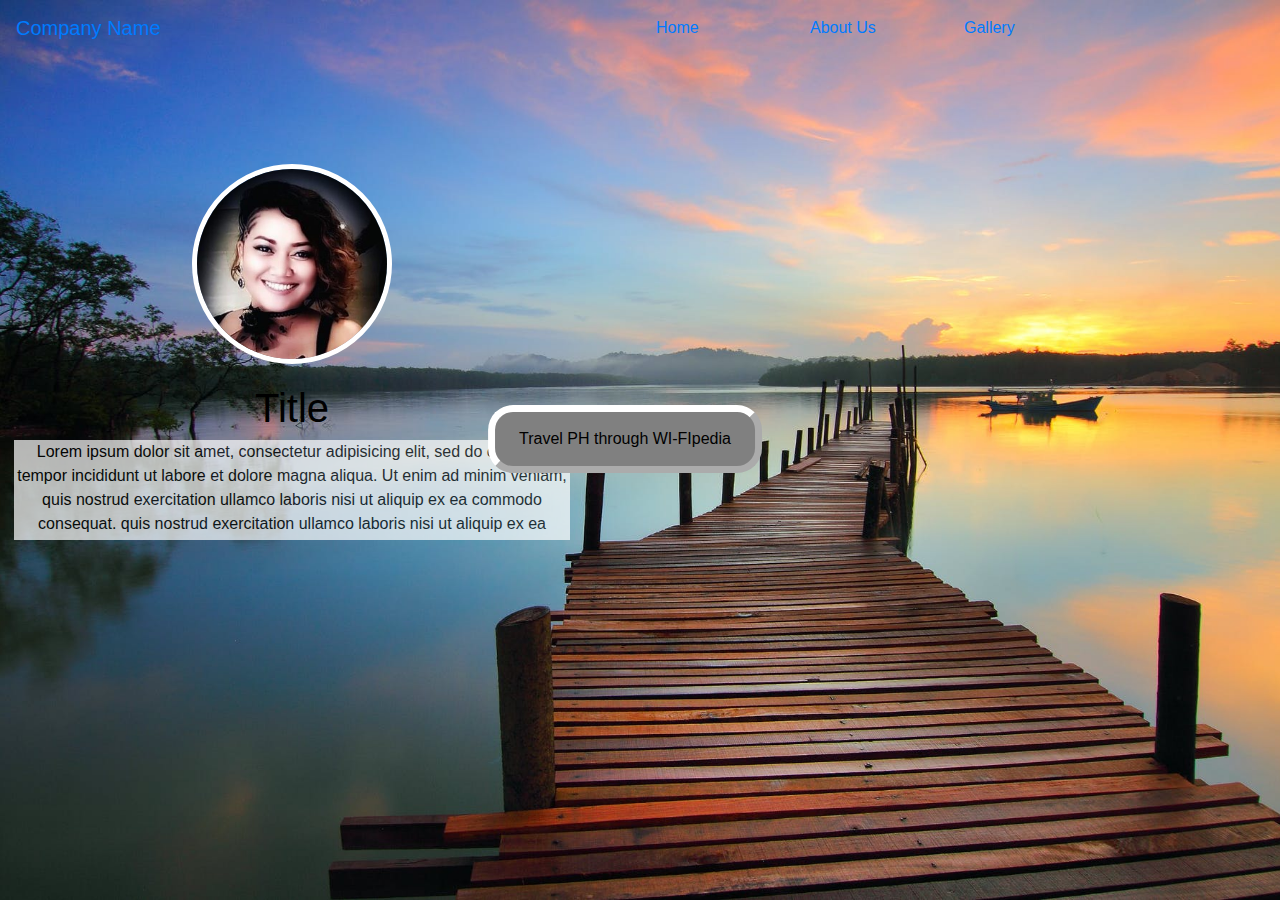
==== index.html @ b197b053 "capstone landing page" ====
<!DOCTYPE html>
<html lang="en">
<head>
	 <!-- updated required  meta tags -->
	<meta charset="utf-8">
	<meta name="viewport" content="width=device-width, initial-scale=1.0, maximun-scale= 1.0, shrink-to-fit=no">
	<meta http-equiv="X-UA-Compatible" contenteditable="IE=Edge">

	<title>Bootstrap Lecture</title>

	<!-- bootstrap css -->
	<link rel="stylesheet" type="text/css" href="assets/css/bootstrap.min.css">

	<!-- external css -->
<link rel="stylesheet" type="text/css" href="assets/css/style.css">

	<!-- google font -->

	<!-- fontawesome -->

</head>
<body>
	<div class="background">
		<nav class="navbar navbar-expand-lg navbar-alert bg-alert">
			<a class="navbar-brand" href="#">Company Name</a>			
			
			<button class="navbar-toggler" type="button" data-toggle="collapse" data-target="#navbarNav">
				<span class="navbar-toggler-icon"></span>
			</button>

			<div class="collapse navbar-collapse" id="navbarNav">
				<ul class="navbar-nav ml-auto">
					<li class="nav-item">
						<a class="nav-link" href="#">Home</a>				
					</li>
					<li class="nav-item">
						<a class="nav-link" href="#">About Us</a>			
					</li>
					<li class="nav-item">
						<a class="nav-link" href="#">Gallery</a>			
					</li>
					<li class="nav-item dropdown">
						<!-- <button class="btn btn-outline-dark">Click here</button>
 -->
						<div class="dropdown-menu">
							<a class="class=dropdown-menu" href="#"> Username</a>
							<a class="class=dropdown-menu" href="#"> Email</a>
							<a class="class=dropdown-menu" href="#"> Password</a>
						</div>				
					</li>
				</ul>
			</div> <!-- end collapse menu -->
		</nav> <!-- end nav -->


<div class="container-fluid px-1">
	<div class="row">
	  	<button class="btn">Travel PH through WI-FIpedia</button>
		<div class="box col-lg-6 col-md-12 col-sm-12" id="box1">

			<div class="row">
				<div class="text-center col-12">
					<img class="img-fluid" src="assets/images/me.jpg" id="me">
				</div>

				<div class="col-12">
					<h1>Title</h1>
					<p class="photo-text">Lorem ipsum dolor sit amet, consectetur adipisicing elit, sed do eiusmod
					tempor incididunt ut labore et dolore magna aliqua. Ut enim ad minim veniam,
					quis nostrud exercitation ullamco laboris nisi ut aliquip ex ea commodo
					consequat. quis nostrud exercitation ullamco laboris nisi ut aliquip ex ea commodo
					consequat.
					Lorem ipsum dolor sit amet, consectetur adipisicing elit, sed do eiusmod
					tempor incididunt ut labore et dolore magna aliqua. Ut enim ad minim veniam,
					quis nostrud exercitation ullamco laboris nisi ut aliquip ex ea commodo
					consequat. Duis aute irure dolor in reprehenderit in voluptate velit esse
					cillum dolore eu fugiat nulla pariatur. Excepteur sint occaecat cupidatat non
					proident, sunt in culpa qui officia deserunt mollit anim id est laborum.</p>
				</div>
			</div>
		</div>
		
		<div class="box col-lg-6 col-md-12 col-sm-12">
			<div class="img-fluid"	id="box2">
			</div>		
		</div>

	</div>
</div> <!-- end of top container -->
</div> <!-- end of first background -->



<div class="backgorund2">
	
</div>





</body>
	<!-- jquery first, then popper.js, then bootstrap -->
	<script src="https://code.jquery.com/jquery-3.3.1.slim.min.js" integrity="sha384-q8i/X+965DzO0rT7abK41JStQIAqVgRVzpbzo5smXKp4YfRvH+8abtTE1Pi6jizo" crossorigin="anonymous"></script>
	<script src="https://cdnjs.cloudflare.com/ajax/libs/popper.js/1.14.3/umd/popper.min.js" integrity="sha384-ZMP7rVo3mIykV+2+9J3UJ46jBk0WLaUAdn689aCwoqbBJiSnjAK/l8WvCWPIPm49" crossorigin="anonymous"></script>
	<script src="https://stackpath.bootstrapcdn.com/bootstrap/4.1.1/js/bootstrap.min.js" integrity="sha384-smHYKdLADwkXOn1EmN1qk/HfnUcbVRZyYmZ4qpPea6sjB/pTJ0euyQp0Mk8ck+5T" crossorigin="anonymous"></script>


	<!-- external bootstrap js -->
	<script src="assets/js/bootstrap.min.js"></script>
</html>
---- assets/css/style.css ----
/*ALL*/

* {
	margin: 0;
	padding: 0;
	box-sizing: border-box;
    width: 100%;
    color: black;
    overflow: hidden;

}

/*NAVBOX*/
/*.navbar {
    position: fixed;
    width: 100%;
}

.row {
    position: fixed;
    float: right;
}


.fab {
    padding: 10px;
    font-size: 30px;
    width: 50px;
    text-align: center;
    text-decoration: none;
}


.fab:hover {
    opacity: 0.7;
}


.fa-facebook {
    background: grey;
    color: white;
}


.fa-twitter {
    background: grey;
    color: white;
}


.fa-google {
    background: grey;
    color: white;
}


.fa-youtube {
    background: grey;
    color: white;
}
*/

.navbar{
   /* opacity: 0.5;*/
    background-attachment: none;
    position: relative;

}

.background {
    height: 100vh;
    background-color: grey;
   /* width: 100%;*/
    background-image: url(../images/mainbg.jpg);
    background-size: cover;
    background-repeat: no-repeat;
    background-position: center;
}
.container-fluid {
    position: relative;
    height: 100%;
   
}
#box1 {
    text-align: center;
    float: left;
    position: relative;
    padding: 25px;
}

.row {
    position: relative;
}

#box1  #me {
    height: 200px;
    width: 200px;
    margin: 15% auto;
    margin-bottom: 0; 
    /*transform: translate(-50%, -50%);*/
    position: relative;
    min-width: 992px
    max-width: 50%;
    -ms-flex: 0 0 50%;
    border-radius: 50%;
    border:5px solid white;
}

h1 {
    margin-top: 20px;
}
.photo-text {
    background-color: white;
    opacity: 0.7;
    max-height: 100px;
    overflow: hidden;

}

#box2 {
    float: left;
    position: relative;
    width: 100%;
    height: 85vh;  
    margin: auto;
        
    -webkit-animation-name: example; /* Safari 4.0 - 8.0 */
    -webkit-animation-duration: 60s; /* Safari 4.0 - 8.0 */
    animation-name: example;
    animation-duration: 60s;
    background-position: center;
    background-image: cover;
    animation-iteration-count: infinite;
   
}

.container-fluid .btn {
    position: absolute;
    top: 50%;
    left: 50%;
    transform: translate(-50%, -50%);
    -ms-transform: translate(-50%, -50%);
    background-color: grey;
    color: black;
    font-size: 16px;
    padding: 15px 24px;
    border: 7px outset white;
    cursor: pointer;
    border-radius: 25px;
    text-align: center;
    z-index: 10;
    width: auto;
    margin: auto; 
}

.btn:hover {
    background-color: red;
    color: white;
}


@keyframes example {
   /* from {background-image: url("../images/skydive.jpg");}
    to {background-image: url("../images/bg.jpg");}*/
    10% {background-image: url("../images/windsor.jpg");}
    15% {background-image: url("../images/apo.jpg");}
 /*   20% {background-image: url("../images/koln.jpg");}*/
    25% {background-image: url("../images/cambodia.jpg");}
    30% {background-image: url("../images/belgium.jpg");}
    35% {background-image: url("../images/climb.jpg");}
    40% {background-image: url("../images/kalinga.jpg");}
    45% {background-image: url("../images/dragonboat.jpg");}
    50% {background-image: url("../images/stonehenge.jpg");}
    55% {background-image: url("../images/singa.jpg");}
    60% {background-image: url("../images/surrey.jpg");}
    65% {background-image: url("../images/surf.jpg");}
    70% {background-image: url("../images/skydive.jpg");}
    75% {background-image: url("../images/vietnam.jpg");}
    80% {background-image: url("../images/dbxbg.jpg");}
    85% {background-image: url("../images/burj.jpg");}
    90% {background-image: url("../images/bigben.jpg");}
   /* 92% {background-image: url("../images/ukbg.jpg");}*/

}



@media (max-width: 768px) {
  .navbar:not(#topnav-collapse) {
    background-color: black;
  }
}
@media (min-width: 800px) and (max-width: 850px) {
  .navbar:not(#topnav-collapse) {
    background-color: black;
  }
}
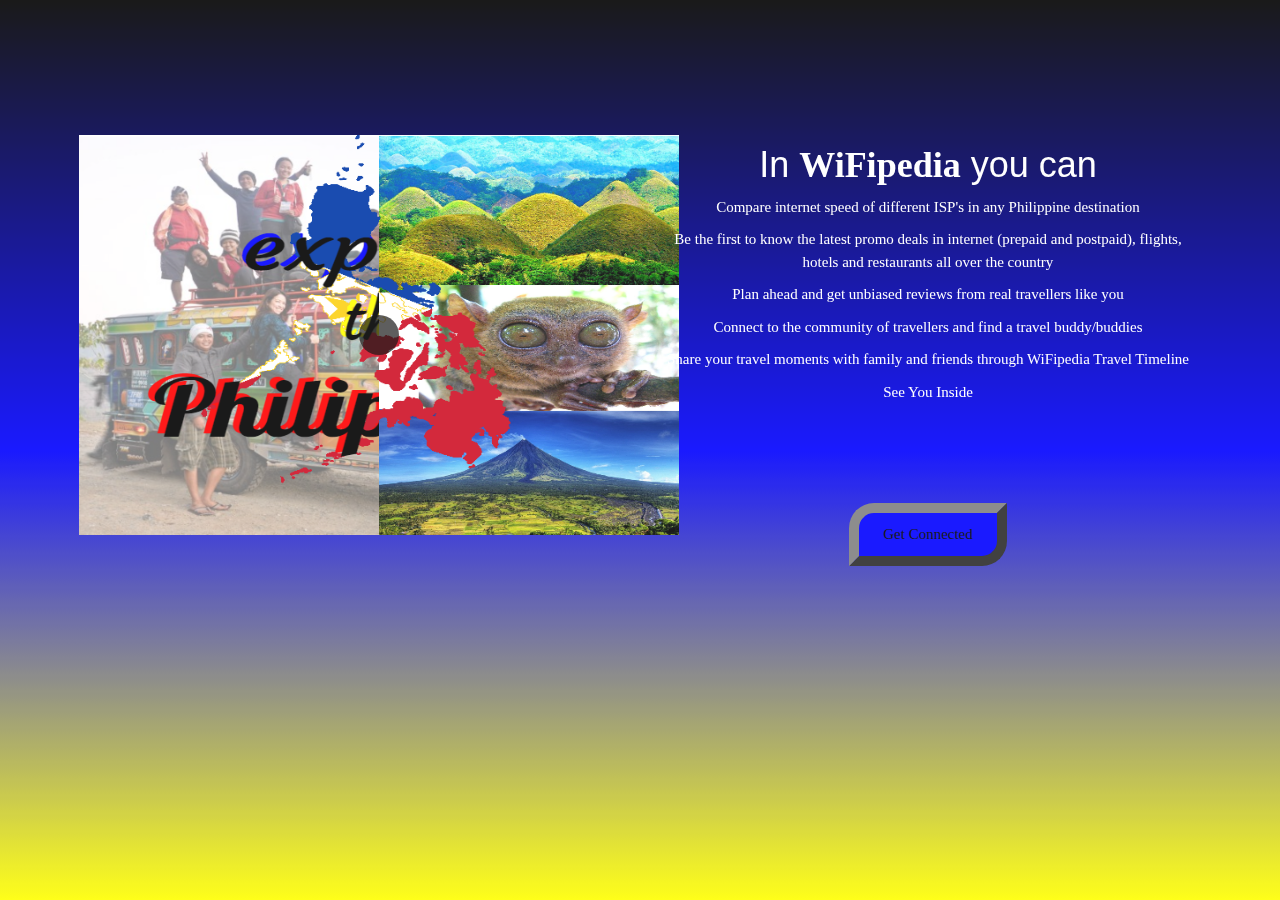
==== commit 58e0a370: "capstone 1" ====
--- a/index.html
+++ b/index.html
@@ -6,101 +6,150 @@
 	<meta name="viewport" content="width=device-width, initial-scale=1.0, maximun-scale= 1.0, shrink-to-fit=no">
 	<meta http-equiv="X-UA-Compatible" contenteditable="IE=Edge">
 
-	<title>Bootstrap Lecture</title>
+	<title>Landing Page</title>
 
 	<!-- bootstrap css -->
 	<link rel="stylesheet" type="text/css" href="assets/css/bootstrap.min.css">
+	 <link rel="stylesheet" href="https://maxcdn.bootstrapcdn.com/bootstrap/3.3.7/css/bootstrap.min.css">
 
 	<!-- external css -->
-<link rel="stylesheet" type="text/css" href="assets/css/style.css">
+	<link rel="stylesheet" type="text/css" href="assets/css/stylephilippines.css">
 
 	<!-- google font -->
+	<link href="https://fonts.googleapis.com/css?family=Poor+Story|Roboto" rel="stylesheet">
 
 	<!-- fontawesome -->
+	<link rel="stylesheet" href="https://use.fontawesome.com/releases/v5.1.0/css/all.css" integrity="sha384-lKuwvrZot6UHsBSfcMvOkWwlCMgc0TaWr+30HWe3a4ltaBwTZhyTEggF5tJv8tbt" crossorigin="anonymous">
+
+
+	<!-- Animation -->
+	<link rel="stylesheet" href="https://www.w3schools.com/w3css/4/w3.css">
+
+<script>
+function initComparisons() {
+  var x, i;
+  /*find all elements with an "overlay" class:*/
+  x = document.getElementsByClassName("img-comp-overlay");
+  for (i = 0; i < x.length; i++) {
+    /*once for each "overlay" element:
+    pass the "overlay" element as a parameter when executing the compareImages function:*/
+    compareImages(x[i]);
+  }
+  function compareImages(img) {
+    var slider, img, clicked = 0, w, h;
+    /*get the width and height of the img element*/
+    w = img.offsetWidth;
+    h = img.offsetHeight;
+    /*set the width of the img element to 50%:*/
+    img.style.width = (w / 2) + "px";
+    /*create slider:*/
+    slider = document.createElement("DIV");
+    slider.setAttribute("class", "img-comp-slider");
+    /*insert slider*/
+    img.parentElement.insertBefore(slider, img);
+    /*position the slider in the middle:*/
+    slider.style.top = (h / 2) - (slider.offsetHeight / 2) + "px";
+    slider.style.left = (w / 2) - (slider.offsetWidth / 2) + "px";
+    /*execute a function when the mouse button is pressed:*/
+    slider.addEventListener("mousedown", slideReady);
+    /*and another function when the mouse button is released:*/
+    window.addEventListener("mouseup", slideFinish);
+    /*or touched (for touch screens:*/
+    slider.addEventListener("touchstart", slideReady);
+    /*and released (for touch screens:*/
+    window.addEventListener("touchstop", slideFinish);
+    function slideReady(e) {
+      /*prevent any other actions that may occur when moving over the image:*/
+      e.preventDefault();
+      /*the slider is now clicked and ready to move:*/
+      clicked = 1;
+      /*execute a function when the slider is moved:*/
+      window.addEventListener("mousemove", slideMove);
+      window.addEventListener("touchmove", slideMove);
+    }
+    function slideFinish() {
+      /*the slider is no longer clicked:*/
+      clicked = 0;
+    }
+    function slideMove(e) {
+      var pos;
+      /*if the slider is no longer clicked, exit this function:*/
+      if (clicked == 0) return false;
+      /*get the cursor's x position:*/
+      pos = getCursorPos(e)
+      /*prevent the slider from being positioned outside the image:*/
+      if (pos < 0) pos = 0;
+      if (pos > w) pos = w;
+      /*execute a function that will resize the overlay image according to the cursor:*/
+      slide(pos);
+    }
+    function getCursorPos(e) {
+      var a, x = 0;
+      e = e || window.event;
+      /*get the x positions of the image:*/
+      a = img.getBoundingClientRect();
+      /*calculate the cursor's x coordinate, relative to the image:*/
+      x = e.pageX - a.left;
+      /*consider any page scrolling:*/
+      x = x - window.pageXOffset;
+      return x;
+    }
+    function slide(x) {
+      /*resize the image:*/
+      img.style.width = x + "px";
+      /*position the slider:*/
+      slider.style.left = img.offsetWidth - (slider.offsetWidth / 2) + "px";
+      }
+  	 }
+	}
+	</script>
 
 </head>
+
 <body>
-	<div class="background">
-		<nav class="navbar navbar-expand-lg navbar-alert bg-alert">
-			<a class="navbar-brand" href="#">Company Name</a>			
-			
-			<button class="navbar-toggler" type="button" data-toggle="collapse" data-target="#navbarNav">
-				<span class="navbar-toggler-icon"></span>
-			</button>
+	<main class="main row">
+		<div class="grad1 col-lg-6 col-md-12 col-12">
+			<div class="img-comp-container">
+			  <div class="img-comp-img">
+			    <img src="assets/images/explore.png" width="600" height="400">
+			  </div>
+			  <div class="img-comp-img img-comp-overlay">
+			    <img src="assets/images/panorama.jpg" width="600" height="400">
+			  </div>
+			</div>
 
-			<div class="collapse navbar-collapse" id="navbarNav">
-				<ul class="navbar-nav ml-auto">
-					<li class="nav-item">
-						<a class="nav-link" href="#">Home</a>				
-					</li>
-					<li class="nav-item">
-						<a class="nav-link" href="#">About Us</a>			
-					</li>
-					<li class="nav-item">
-						<a class="nav-link" href="#">Gallery</a>			
-					</li>
-					<li class="nav-item dropdown">
-						<!-- <button class="btn btn-outline-dark">Click here</button>
- -->
-						<div class="dropdown-menu">
-							<a class="class=dropdown-menu" href="#"> Username</a>
-							<a class="class=dropdown-menu" href="#"> Email</a>
-							<a class="class=dropdown-menu" href="#"> Password</a>
-						</div>				
-					</li>
-				</ul>
-			</div> <!-- end collapse menu -->
-		</nav> <!-- end nav -->
-
-
-<div class="container-fluid px-1">
-	<div class="row">
-	  	<button class="btn">Travel PH through WI-FIpedia</button>
-		<div class="box col-lg-6 col-md-12 col-sm-12" id="box1">
-
-			<div class="row">
-				<div class="text-center col-12">
-					<img class="img-fluid" src="assets/images/me.jpg" id="me">
-				</div>
-
-				<div class="col-12">
-					<h1>Title</h1>
-					<p class="photo-text">Lorem ipsum dolor sit amet, consectetur adipisicing elit, sed do eiusmod
-					tempor incididunt ut labore et dolore magna aliqua. Ut enim ad minim veniam,
-					quis nostrud exercitation ullamco laboris nisi ut aliquip ex ea commodo
-					consequat. quis nostrud exercitation ullamco laboris nisi ut aliquip ex ea commodo
-					consequat.
-					Lorem ipsum dolor sit amet, consectetur adipisicing elit, sed do eiusmod
-					tempor incididunt ut labore et dolore magna aliqua. Ut enim ad minim veniam,
-					quis nostrud exercitation ullamco laboris nisi ut aliquip ex ea commodo
-					consequat. Duis aute irure dolor in reprehenderit in voluptate velit esse
-					cillum dolore eu fugiat nulla pariatur. Excepteur sint occaecat cupidatat non
-					proident, sunt in culpa qui officia deserunt mollit anim id est laborum.</p>
-				</div>
-			</div>
+			<script>
+			/*Execute a function that will execute an image compare function for each element with the img-comp-overlay class:*/
+			initComparisons();
+			</script>
+		</div> 
+		<div class="w3-container col-lg-6 col-md-12 col-12 id="pitch">
+		  <h1 class="w3-center w3-animate-top">In <strong>WiFipedia</strong> you can</h1> 
+		  <p class="w3-center w3-animate-bottom">Compare internet speed of different ISP's in any Philippine destination</p>
+		  <p class="w3-center w3-animate-left">Be the first to know the latest promo deals in internet (prepaid and postpaid), flights, hotels and restaurants all over the country</p>
+		  <p class="w3-center w3-animate-right">Plan ahead and get unbiased reviews from real travellers like you</p>
+		  <p class="w3-animate-opacity">Connect to the community of travellers and find a travel buddy/buddies</p>
+		  <p class="w3-animate-zoom">Share your travel moments with family and friends through WiFipedia Travel Timeline</p>
+		  <p class="w3-spin">See You Inside</p>
+		  <button><a href="signup.html">Get Connected</a></button>
 		</div>
-		
-		<div class="box col-lg-6 col-md-12 col-sm-12">
-			<div class="img-fluid"	id="box2">
-			</div>		
-		</div>
-
-	</div>
-</div> <!-- end of top container -->
-</div> <!-- end of first background -->
-
-
-
-<div class="backgorund2">
-	
-</div>
-
-
+	</main> <!-- end of main -->
 
 
 
 </body>
+
+<!-- footer -->
+<footer>
+
+</footer>
+
+
 	<!-- jquery first, then popper.js, then bootstrap -->
+	<script src="https://ajax.googleapis.com/ajax/libs/jquery/3.3.1/jquery.min.js"></script>
+
+ 	<script src="https://maxcdn.bootstrapcdn.com/bootstrap/3.3.7/js/bootstrap.min.js"></script>
+
 	<script src="https://code.jquery.com/jquery-3.3.1.slim.min.js" integrity="sha384-q8i/X+965DzO0rT7abK41JStQIAqVgRVzpbzo5smXKp4YfRvH+8abtTE1Pi6jizo" crossorigin="anonymous"></script>
 	<script src="https://cdnjs.cloudflare.com/ajax/libs/popper.js/1.14.3/umd/popper.min.js" integrity="sha384-ZMP7rVo3mIykV+2+9J3UJ46jBk0WLaUAdn689aCwoqbBJiSnjAK/l8WvCWPIPm49" crossorigin="anonymous"></script>
 	<script src="https://stackpath.bootstrapcdn.com/bootstrap/4.1.1/js/bootstrap.min.js" integrity="sha384-smHYKdLADwkXOn1EmN1qk/HfnUcbVRZyYmZ4qpPea6sjB/pTJ0euyQp0Mk8ck+5T" crossorigin="anonymous"></script>
@@ -108,4 +157,4 @@
 
 	<!-- external bootstrap js -->
 	<script src="assets/js/bootstrap.min.js"></script>
-</html>+</html>
--- a/assets/css/stylephilippines.css
+++ b/assets/css/stylephilippines.css
@@ -0,0 +1,113 @@
+* {
+	margin: 0;
+	padding: 0;
+	box-sizing: border-box;
+    font-family: 'Poor+Story', cursive;
+    color: white;
+    font-size: 1em;
+ 
+
+}
+
+.main{
+	position: relative;
+	height: 100vh;
+	width: 100%;
+	margin: 0 auto;
+  	text-align: center;
+  	overflow: hidden;
+  	padding-top: 15vh;
+  	padding-right: 5%;
+  	padding-left: 5%;
+    background-image: linear-gradient(black, blue, yellow);
+    background-size: 100vh;
+    overflow: hidden;
+    z-index: 1 !important;
+    opacity: 0.9;
+}
+
+body {
+	background-image: url("../images/connect.png");
+	background-size: cover;
+	background-repeat: no-repeat;
+	background-image: fixed;
+    background-attachment: fixed;
+	background-position: center;
+    scroll-behavior: none;
+    }
+
+.pitch {
+	position: absolute;
+	text-align: center;
+	margin: 0 auto;
+
+}
+
+button {
+	position: relative;
+	color: black;
+    font-size: 16px;
+    padding: 10px 24px;
+    border: 10px outset grey;
+    cursor: pointer;
+    border-radius: 25px 0px;
+    text-align: center;
+    z-index: 10;
+    width: auto;
+    top: 10vh;
+    background-color: blue;
+    font-family: 'Bungee Inline', cursive;
+}
+
+button:hover {
+    background-color: grey;
+    color: white;
+    opacity: 0.9;
+    border: 10px outset white;
+}
+
+
+.img-comp-container {
+  position: relative;
+  height: 200px; /*should be the same height as the images*/
+}
+
+.img-comp-img {
+  position: absolute;
+  width: auto;
+  height: auto;
+  overflow:hidden;
+}
+.img-comp-img img {
+  display:block;
+  vertical-align:middle;
+}
+.img-comp-slider {
+  position: absolute;
+  z-index:9;
+  cursor: ew-resize;
+  /*set the appearance of the slider:*/
+  width: 40px;
+  height: 40px;
+  background-color: black;
+  opacity: 0.7;
+  border-radius: 50%;
+}
+
+
+@media (max-width: 768px) {
+  .navbar:not(#topnav-collapse) {
+    background-color: black;
+  }
+  .grad1{
+  	width: 100%;
+  	height: auto;
+  }
+}
+@media (min-width: 800px) and (max-width: 850px) {
+  .navbar:not(#topnav-collapse) {
+    background-color: black;
+  }
+}
+
+
